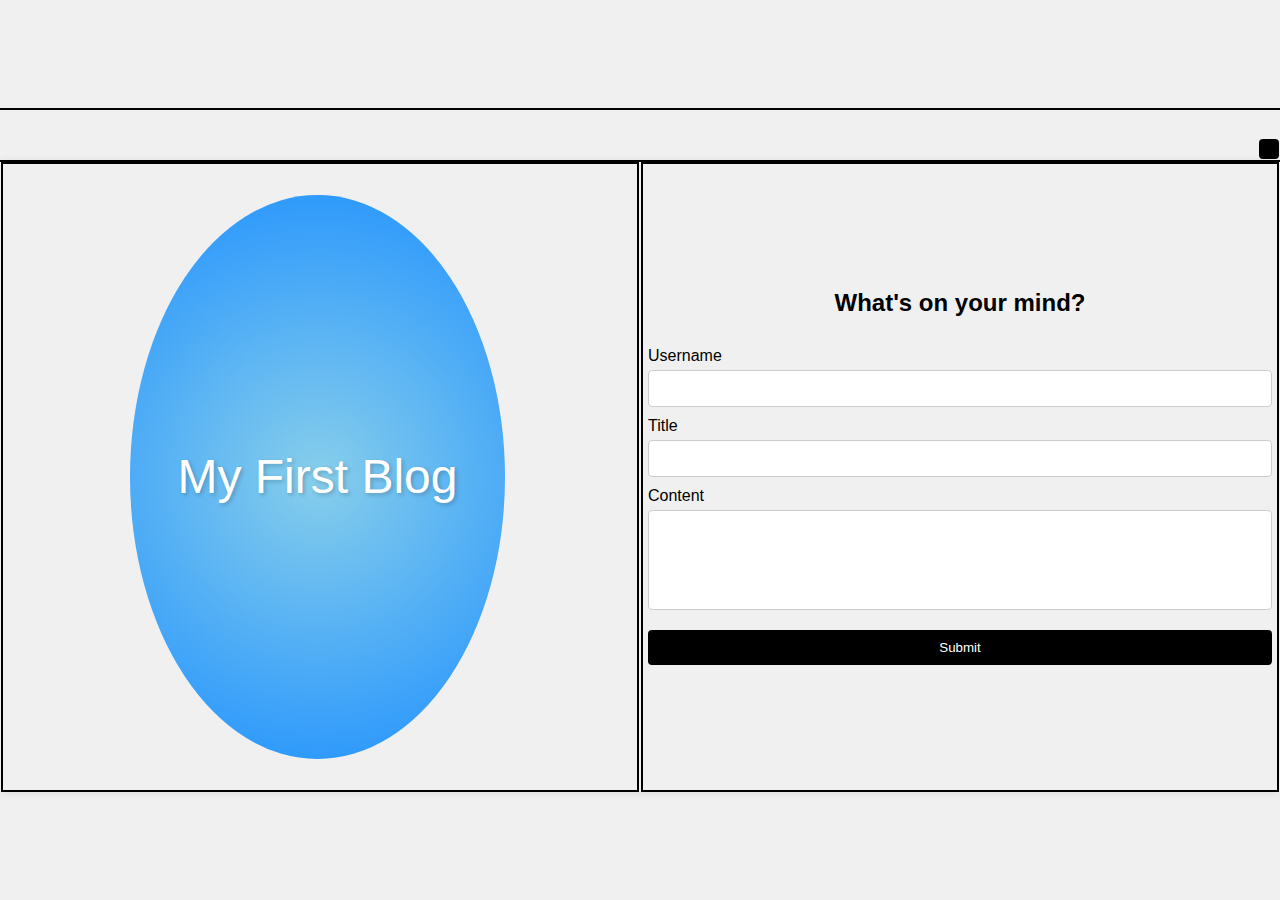
==== index.html @ dcf43750 "Added file structure and initial files" ====
<!DOCTYPE html>
<html lang="en">
<head>
    <meta charset="UTF-8">
    <meta name="viewport" content="width=device-width, initial-scale=1.0">
    <title>My First Blog</title>
    <link rel="stylesheet" href="./assets/css/styles.css">
</head>
<body>
    <div class="top"> 
        <button class="toggle"></button> 
    </div>
    <div class="content-container">
        <div class="left-container">
        <div class="sphere">
            <div class="blog-title">My First Blog</div>
        </div>
    </div>



        <div class="right-container">
            <h2>What's on your mind?</h2>
            <form>
                <label for="username">Username</label>
                <input type="text" id="username" name="username">
                <label for="title">Title</label>
                <input type="text" id="title" name="title">
                <label for="content">Content</label>
                <textarea id="content" name="content"></textarea>
                <button type="submit">Submit</button>
            </form>
        </div>
    </div>
</body>
</html>
---- assets/css/styles.css ----
body {
    font-family: Arial, sans-serif;
    margin: 0;
    padding: 0;
    display: flex;
    justify-content: center;
    align-items: center;
    height: 100vh;
    background-color: #f0f0f0;
    flex-direction: column;
}

.content-container {
    display: flex;
    width: 100%;
    height: 70%;
    box-shadow: 0 0 10px rgba(0, 0, 0, 0.1);
}

.left-container, .right-container {
    flex: 1;
    display: flex;
    justify-content: center;
    align-items: center;
    border: 2px solid black;
    margin-right: 1px;
    margin-left: 1px;
    flex-direction: column;
    padding: 0px 5px 0px 5px;
}

.right-container {
    align-items: stretch;
}



.sphere {
    background-color: #ffd700;
    background: radial-gradient(circle, #87CEEB 0%, #1E90FF 100%);
    border-radius: 50%;
    width: 60%;
    height: 90%;
    display: flex;
    justify-content: center;
    align-items: center;
    margin-right: 5px;
}

.blog-title {
    font-size: 3em;
    color: white;
    text-shadow: 2px 2px 4px rgba(0, 0, 0, 0.2);
    text-align: center;
}

.right {
    background-color: white;
    padding: 20px;
    margin-left: 5px;
}

h2 {
    display: flex;
    justify-content: center;
    margin-top: 0;
}

form {
    display: flex;
    flex-direction: column;
}

label {
    margin-top: 10px;
}

input, textarea {
    margin-top: 5px;
    padding: 10px;
    border: 1px solid #ccc;
    border-radius: 4px;
    width: 100%;
    box-sizing: border-box;
}

textarea {
    height: 100px;
    resize: none;
}

button {
    margin-top: 20px;
    padding: 10px;
    background-color: black;
    color: white;
    border: none;
    border-radius: 4px;
    cursor: pointer;
}

button:hover {
    background-color: #333;
}

.top {
    display: flex;
    border: 2px solid black;
    width: 100%;
    height: 50px;
    justify-content: flex-end;
    align-items: flex-end;
}

.toggle {
    margin: 1px;
}
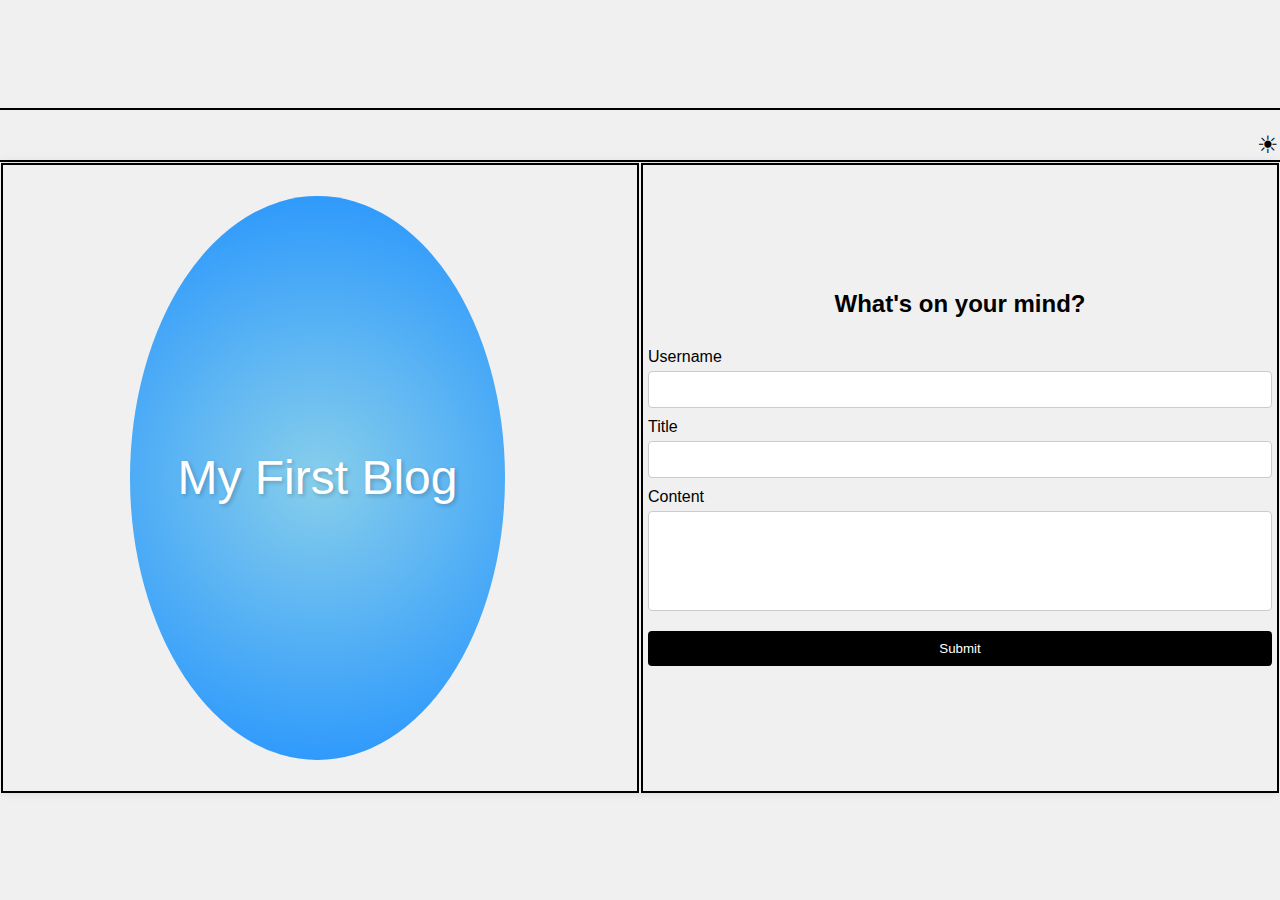
==== commit 01e6b110: "added full functionality to the blog post site" ====
--- a/index.html
+++ b/index.html
@@ -4,11 +4,16 @@
     <meta charset="UTF-8">
     <meta name="viewport" content="width=device-width, initial-scale=1.0">
     <title>My First Blog</title>
+    <link rel="stylesheet" href="./assets/css/form.css">
     <link rel="stylesheet" href="./assets/css/styles.css">
 </head>
 <body>
-    <div class="top"> 
-        <button class="toggle"></button> 
+    <div class="top">
+        <div class="toggle" id="darkModeToggle">
+            <span class="sun">&#9728;</span>
+            <span class="moon">&#9790;</span>
+        </div>
+    </div>
     </div>
     <div class="content-container">
         <div class="left-container">
@@ -32,5 +37,7 @@
             </form>
         </div>
     </div>
+    <script src="./assets/js/form.js"></script>
+    <script src="./assets/js/logic.js"></script>
 </body>
 </html>
--- a/assets/css/form.css
+++ b/assets/css/form.css
@@ -0,0 +1,115 @@
+body {
+    font-family: Arial, sans-serif;
+    margin: 0;
+    padding: 0;
+    display: flex;
+    justify-content: center;
+    align-items: center;
+    height: 100vh;
+    background-color: #f0f0f0;
+    flex-direction: column;
+}
+
+.content-container {
+    display: flex;
+    width: 100%;
+    height: 70%;
+    box-shadow: 0 0 10px rgba(0, 0, 0, 0.1);
+}
+
+.left-container, .right-container {
+    flex: 1;
+    display: flex;
+    justify-content: center;
+    align-items: center;
+    border: 2px solid black;
+    margin-right: 1px;
+    margin-left: 1px;
+    flex-direction: column;
+    padding: 0px 5px 0px 5px;
+}
+
+.right-container {
+    align-items: stretch;
+}
+
+
+
+.sphere {
+    background-color: #ffd700;
+    background: radial-gradient(circle, #87CEEB 0%, #1E90FF 100%);
+    border-radius: 50%;
+    width: 60%;
+    height: 90%;
+    display: flex;
+    justify-content: center;
+    align-items: center;
+    margin-right: 5px;
+}
+
+.blog-title {
+    font-size: 3em;
+    color: white;
+    text-shadow: 2px 2px 4px rgba(0, 0, 0, 0.2);
+    text-align: center;
+}
+
+.right {
+    background-color: white;
+    padding: 20px;
+    margin-left: 5px;
+}
+
+h2 {
+    display: flex;
+    justify-content: center;
+    margin-top: 0;
+}
+
+form {
+    display: flex;
+    flex-direction: column;
+}
+
+label {
+    margin-top: 10px;
+}
+
+input, textarea {
+    margin-top: 5px;
+    padding: 10px;
+    border: 1px solid #ccc;
+    border-radius: 4px;
+    width: 100%;
+    box-sizing: border-box;
+}
+
+textarea {
+    height: 100px;
+    resize: none;
+}
+
+button {
+    margin-top: 20px;
+    padding: 10px;
+    background-color: black;
+    color: white;
+    border: none;
+    border-radius: 4px;
+    cursor: pointer;
+}
+
+button:hover {
+    background-color: #333;
+}
+
+.top {
+    display: flex;
+    border: 2px solid black;
+    width: 100%;
+    height: 50px;
+    justify-content: flex-end;
+    align-items: flex-end;
+    margin: 1px;
+}
+
--- a/assets/css/styles.css
+++ b/assets/css/styles.css
@@ -1,117 +1,117 @@
-body {
+.toggle {
+    margin: 1px;
+}
+
+.header.dark-mode {
+    border-bottom: 2px solid #ffffff;
+}
+
+body.light-mode {
+    background-color: #f0f0f0;
+    color: black;
+}
+
+body.dark-mode {
+    background-color: #000000;
+    color: white;
+}
+
+.toggle {
+    cursor: pointer;
+}
+
+.toggle .sun,
+.toggle .moon {
+    font-size: 24px;
+}
+
+.toggle .moon {
+    display: none;
+}
+
+.dark-mode .post {
+    background-color: #252525;
+}
+
+.dark-mode .toggle .moon {
+    display: inline-block;
+}
+
+.dark-mode .toggle .sun {
+    display: none;
+}
+/* Light mode styles */
+body.light-mode {
     font-family: Arial, sans-serif;
     margin: 0;
     padding: 0;
-    display: flex;
-    justify-content: center;
-    align-items: center;
-    height: 100vh;
     background-color: #f0f0f0;
-    flex-direction: column;
+    color: #000;
 }
 
-.content-container {
-    display: flex;
-    width: 100%;
-    height: 70%;
-    box-shadow: 0 0 10px rgba(0, 0, 0, 0.1);
+.header.light-mode {
+    background-color: #fff;
+    border-bottom: 2px solid #000;
 }
 
-.left-container, .right-container {
-    flex: 1;
-    display: flex;
-    justify-content: center;
-    align-items: center;
-    border: 2px solid black;
-    margin-right: 1px;
-    margin-left: 1px;
-    flex-direction: column;
-    padding: 0px 5px 0px 5px;
+.back-button.light-mode {
+    background-color: #000;
+    color: #fff;
 }
 
-.right-container {
-    align-items: stretch;
+.posts-container.light-mode {
+    padding: 20px;
 }
 
-
-
-.sphere {
-    background-color: #ffd700;
-    background: radial-gradient(circle, #87CEEB 0%, #1E90FF 100%);
-    border-radius: 50%;
-    width: 60%;
-    height: 90%;
-    display: flex;
-    justify-content: center;
-    align-items: center;
-    margin-right: 5px;
+.post.light-mode {
+    background-color: #fff;
+    border: 2px solid #000;
+    color: #000;
 }
 
-.blog-title {
-    font-size: 3em;
-    color: white;
-    text-shadow: 2px 2px 4px rgba(0, 0, 0, 0.2);
-    text-align: center;
+.author.light-mode {
+    color: #555;
 }
 
-.right {
-    background-color: white;
-    padding: 20px;
-    margin-left: 5px;
+.footer.light-mode {
+    background-color: #fff;
+    border-top: 2px solid #000;
 }
 
-h2 {
-    display: flex;
-    justify-content: center;
-    margin-top: 0;
+/* Dark mode styles */
+body.dark-mode {
+    font-family: Arial, sans-serif;
+    margin: 0;
+    padding: 0;
+    background-color: #333;
+    color: #fff;
 }
 
-form {
-    display: flex;
-    flex-direction: column;
+.header.dark-mode {
+    background-color: #222;
+    border-bottom: 2px solid #fff;
 }
 
-label {
-    margin-top: 10px;
+.back-button.dark-mode {
+    background-color: #fff;
+    color: #000;
 }
 
-input, textarea {
-    margin-top: 5px;
-    padding: 10px;
-    border: 1px solid #ccc;
-    border-radius: 4px;
-    width: 100%;
-    box-sizing: border-box;
+.posts-container.dark-mode {
+    padding: 20px;
 }
 
-textarea {
-    height: 100px;
-    resize: none;
+.post.dark-mode {
+    background-color: #222;
+    border: 2px solid #fff;
+    color: #fff;
 }
 
-button {
-    margin-top: 20px;
-    padding: 10px;
-    background-color: black;
-    color: white;
-    border: none;
-    border-radius: 4px;
-    cursor: pointer;
+.author.dark-mode {
+    color: #ccc;
 }
 
-button:hover {
-    background-color: #333;
+.footer.dark-mode {
+    background-color: #222;
+    border-top: 2px solid #fff;
 }
-
-.top {
-    display: flex;
-    border: 2px solid black;
-    width: 100%;
-    height: 50px;
-    justify-content: flex-end;
-    align-items: flex-end;
-}
-
-.toggle {
-    margin: 1px;
-}